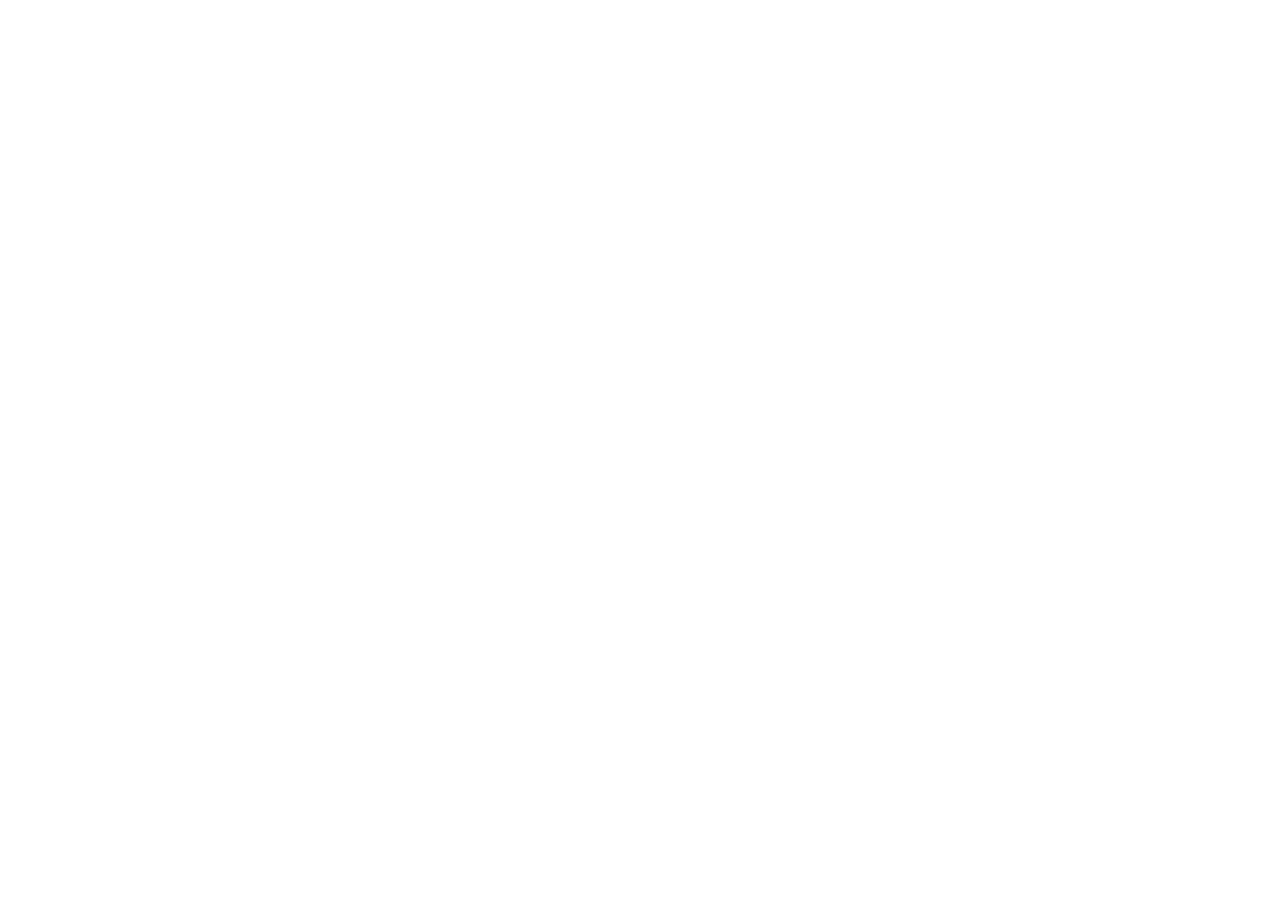
==== colab.html @ 28ef5c33 "Add files via upload" ====
<!doctype html><html lang="en"><head><meta charset="utf-8"/><link rel="icon" href="/geogebra/favicon.ico"/><meta name="viewport" content="width=device-width,initial-scale=1"/><meta name="theme-color" content="#000000"/><meta name="description" content="Python / GeoGebra"/><title>Python / GeoGebra</title><script src="vendor/geogebra/deployggb.js" type="text/javascript" charset="utf-8"></script><script src="vendor/skulpt/skulpt.min.js" type="text/javascript" charset="utf-8"></script><script src="vendor/skulpt/skulpt-stdlib.js" type="text/javascript" charset="utf-8"></script><script defer="defer" src="/geogebra/static/js/main.7a2433b9.js"></script><link href="/geogebra/static/css/main.8ec5f93d.css" rel="stylesheet"><style> html body div#root div.App div.pyggb-IDE.abs-0000 div.main-content {grid-template-columns: 0fr 1fr !important; } </style></head><body><noscript>You need to enable JavaScript to run this app.</noscript><div id="root"></div></body></html>
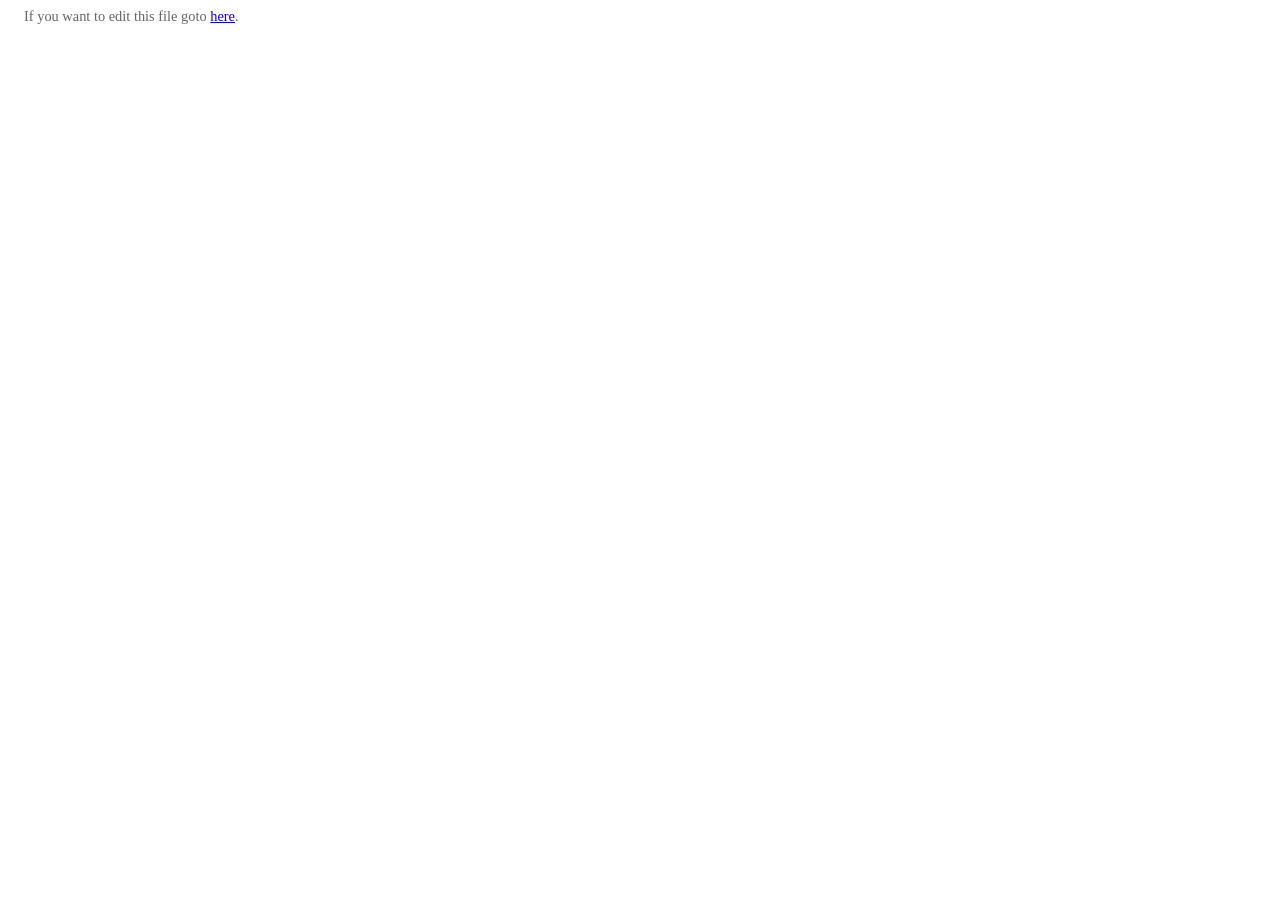
==== commit 6ff3781e: "Add files via upload" ====
--- a/colab.html
+++ b/colab.html
@@ -1 +1,2 @@
-<!doctype html><html lang="en"><head><meta charset="utf-8"/><link rel="icon" href="/geogebra/favicon.ico"/><meta name="viewport" content="width=device-width,initial-scale=1"/><meta name="theme-color" content="#000000"/><meta name="description" content="Python / GeoGebra"/><title>Python / GeoGebra</title><script src="vendor/geogebra/deployggb.js" type="text/javascript" charset="utf-8"></script><script src="vendor/skulpt/skulpt.min.js" type="text/javascript" charset="utf-8"></script><script src="vendor/skulpt/skulpt-stdlib.js" type="text/javascript" charset="utf-8"></script><script defer="defer" src="/geogebra/static/js/main.7a2433b9.js"></script><link href="/geogebra/static/css/main.8ec5f93d.css" rel="stylesheet"><style> html body div#root div.App div.pyggb-IDE.abs-0000 div.main-content {grid-template-columns: 0fr 1fr !important; } </style></head><body><noscript>You need to enable JavaScript to run this app.</noscript><div id="root"></div></body></html>+<!doctype html><html lang="en"><head><meta charset="utf-8"/><link rel="icon" href="/geogebra/favicon.ico"/><meta name="viewport" content="width=device-width,initial-scale=1"/><meta name="theme-color" content="#000000"/><meta name="description" content="Python / GeoGebra"/><title>Python / GeoGebra</title><script src="vendor/geogebra/deployggb.js" type="text/javascript" charset="utf-8"></script><script src="vendor/skulpt/skulpt.min.js" type="text/javascript" charset="utf-8"></script><script src="vendor/skulpt/skulpt-stdlib.js" type="text/javascript" charset="utf-8"></script><script defer="defer" src="/geogebra/static/js/main.7a2433b9.js"></script><link href="/geogebra/static/css/main.8ec5f93d.css" rel="stylesheet"><style> html body div#root div.App div.pyggb-IDE.abs-0000 div.main-content {grid-template-columns: 0fr 1fr !important; html body div#root div.App div.pyggb-IDE.abs-0000 div.main-content div.results {grid-template-rows: 2fr 0fr;} } </style></head><body><noscript>You need to enable JavaScript to run this app.</noscript><div id="root"></div><p id="editNote" style="font-size:0.9rem; margin:0.5rem 1rem; color:#666;">If you want to edit this file goto <a id="editLink" rel="noopener noreferrer" target="_blank">here</a>.</p> <script> (function() { var url = window.location.href; var newUrl = url.replace(/colab(\.html)?/i, 'index$1'); var link = document.getElementById('editLink'); if (link) { link.href = newUrl; } })();
+</script></body></html>
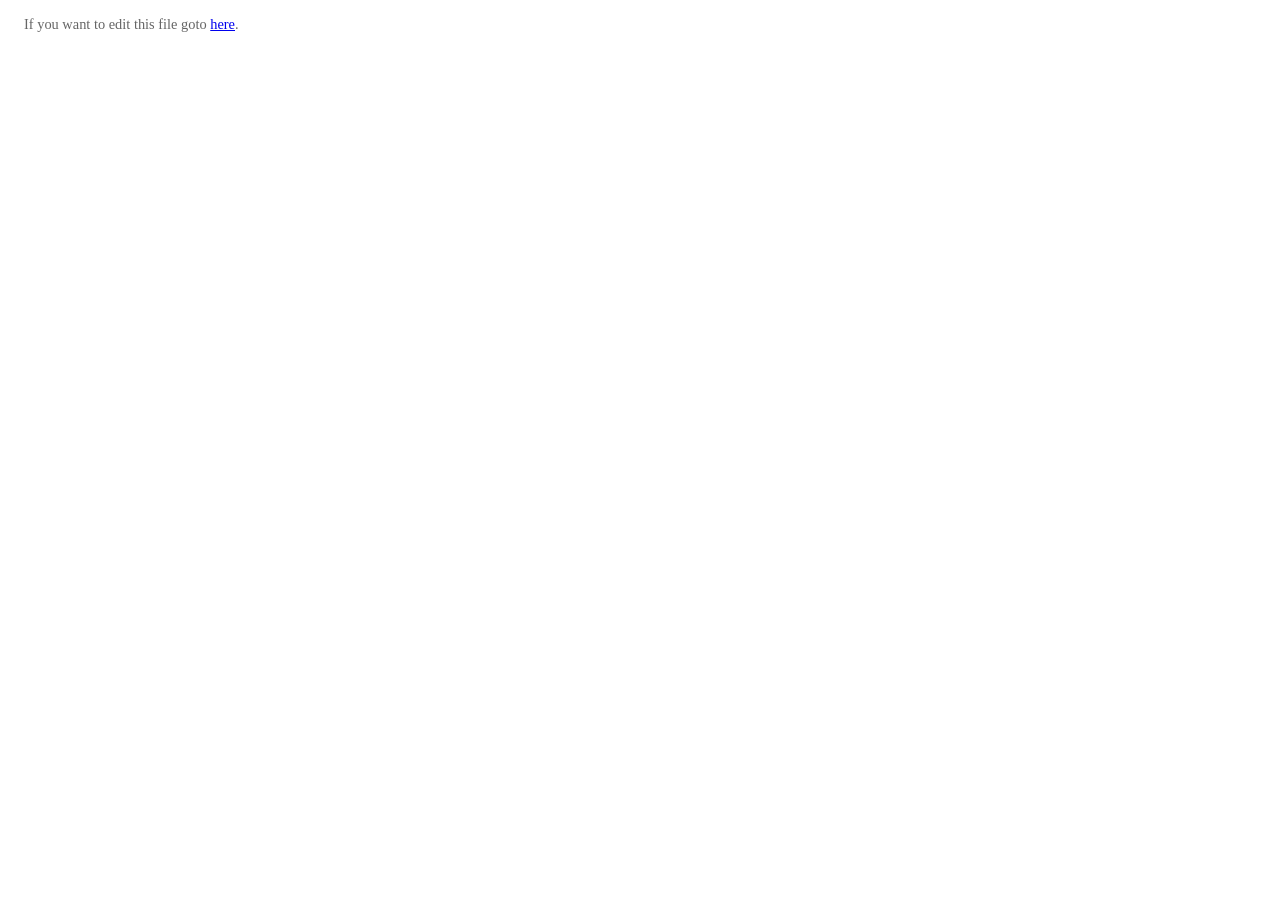
==== commit ba5639aa: "Update colab.html" ====
--- a/colab.html
+++ b/colab.html
@@ -1,2 +1,2 @@
-<!doctype html><html lang="en"><head><meta charset="utf-8"/><link rel="icon" href="/geogebra/favicon.ico"/><meta name="viewport" content="width=device-width,initial-scale=1"/><meta name="theme-color" content="#000000"/><meta name="description" content="Python / GeoGebra"/><title>Python / GeoGebra</title><script src="vendor/geogebra/deployggb.js" type="text/javascript" charset="utf-8"></script><script src="vendor/skulpt/skulpt.min.js" type="text/javascript" charset="utf-8"></script><script src="vendor/skulpt/skulpt-stdlib.js" type="text/javascript" charset="utf-8"></script><script defer="defer" src="/geogebra/static/js/main.7a2433b9.js"></script><link href="/geogebra/static/css/main.8ec5f93d.css" rel="stylesheet"><style> html body div#root div.App div.pyggb-IDE.abs-0000 div.main-content {grid-template-columns: 0fr 1fr !important; html body div#root div.App div.pyggb-IDE.abs-0000 div.main-content div.results {grid-template-rows: 2fr 0fr;} } </style></head><body><noscript>You need to enable JavaScript to run this app.</noscript><div id="root"></div><p id="editNote" style="font-size:0.9rem; margin:0.5rem 1rem; color:#666;">If you want to edit this file goto <a id="editLink" rel="noopener noreferrer" target="_blank">here</a>.</p> <script> (function() { var url = window.location.href; var newUrl = url.replace(/colab(\.html)?/i, 'index$1'); var link = document.getElementById('editLink'); if (link) { link.href = newUrl; } })();
-</script></body></html>+<!doctype html><html lang="en"><head><meta charset="utf-8"/><link rel="icon" href="/geogebra/favicon.ico"/><meta name="viewport" content="width=device-width,initial-scale=1"/><meta name="theme-color" content="#000000"/><meta name="description" content="Python / GeoGebra"/><title>Python / GeoGebra</title><script src="vendor/geogebra/deployggb.js" type="text/javascript" charset="utf-8"></script><script src="vendor/skulpt/skulpt.min.js" type="text/javascript" charset="utf-8"></script><script src="vendor/skulpt/skulpt-stdlib.js" type="text/javascript" charset="utf-8"></script><script defer="defer" src="/geogebra/static/js/main.7a2433b9.js"></script><link href="/geogebra/static/css/main.8ec5f93d.css" rel="stylesheet"><style> html body div#root div.App div.pyggb-IDE.abs-0000 div.main-content {grid-template-columns: 0fr 1fr !important;} html body div#root div.App div.pyggb-IDE.abs-0000 div.main-content div.results {grid-template-rows: 2fr 0fr !important;}</style></head><body><noscript>You need to enable JavaScript to run this app.</noscript><div id="colab" style="display:grid;grid-template-rows: 1fr 2em !important;"><div id="root"></div><div id="editNote" style="font-size:0.9rem; margin:0.5rem 1rem; color:#666;">If you want to edit this file goto <a id="editLink" rel="noopener noreferrer" target="_blank">here</a>.</div></div> <script> (function() { var url = window.location.href; var newUrl = url.replace(/colab(\.html)?/i, 'index$1'); var link = document.getElementById('editLink'); if (link) { link.href = newUrl; } })();
+</script></body></html>
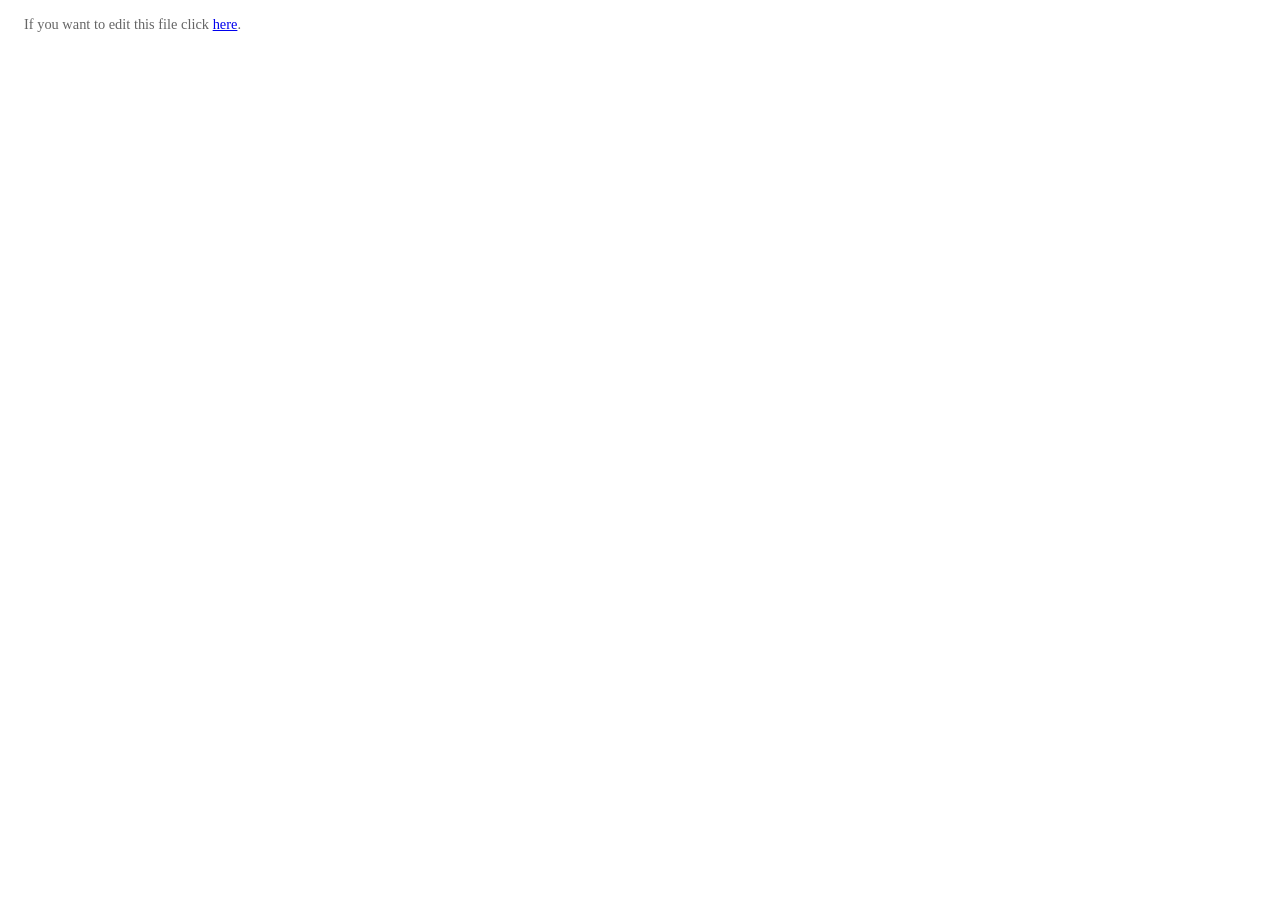
==== commit a99c16b8: "Fix edit link text in colab.html" ====
--- a/colab.html
+++ b/colab.html
@@ -1,2 +1,2 @@
-<!doctype html><html lang="en"><head><meta charset="utf-8"/><link rel="icon" href="/geogebra/favicon.ico"/><meta name="viewport" content="width=device-width,initial-scale=1"/><meta name="theme-color" content="#000000"/><meta name="description" content="Python / GeoGebra"/><title>Python / GeoGebra</title><script src="vendor/geogebra/deployggb.js" type="text/javascript" charset="utf-8"></script><script src="vendor/skulpt/skulpt.min.js" type="text/javascript" charset="utf-8"></script><script src="vendor/skulpt/skulpt-stdlib.js" type="text/javascript" charset="utf-8"></script><script defer="defer" src="/geogebra/static/js/main.7a2433b9.js"></script><link href="/geogebra/static/css/main.8ec5f93d.css" rel="stylesheet"><style> html body div#root div.App div.pyggb-IDE.abs-0000 div.main-content {grid-template-columns: 0fr 1fr !important;} html body div#root div.App div.pyggb-IDE.abs-0000 div.main-content div.results {grid-template-rows: 2fr 0fr !important;}</style></head><body><noscript>You need to enable JavaScript to run this app.</noscript><div id="colab" style="display:grid;grid-template-rows: 1fr 2em !important;"><div id="root"></div><div id="editNote" style="font-size:0.9rem; margin:0.5rem 1rem; color:#666;">If you want to edit this file goto <a id="editLink" rel="noopener noreferrer" target="_blank">here</a>.</div></div> <script> (function() { var url = window.location.href; var newUrl = url.replace(/colab(\.html)?/i, 'index$1'); var link = document.getElementById('editLink'); if (link) { link.href = newUrl; } })();
+<!doctype html><html lang="en"><head><meta charset="utf-8"/><link rel="icon" href="/geogebra/favicon.ico"/><meta name="viewport" content="width=device-width,initial-scale=1"/><meta name="theme-color" content="#000000"/><meta name="description" content="Python / GeoGebra"/><title>Python / GeoGebra</title><script src="vendor/geogebra/deployggb.js" type="text/javascript" charset="utf-8"></script><script src="vendor/skulpt/skulpt.min.js" type="text/javascript" charset="utf-8"></script><script src="vendor/skulpt/skulpt-stdlib.js" type="text/javascript" charset="utf-8"></script><script defer="defer" src="/geogebra/static/js/main.7a2433b9.js"></script><link href="/geogebra/static/css/main.8ec5f93d.css" rel="stylesheet"><style> html body div#root div.App div.pyggb-IDE.abs-0000 div.main-content {grid-template-columns: 0fr 1fr !important;} html body div#root div.App div.pyggb-IDE.abs-0000 div.main-content div.results {grid-template-rows: 2fr 0fr !important;}</style></head><body><noscript>You need to enable JavaScript to run this app.</noscript><div id="colab" style="display:flex;flex-direction:column;"><div id="editNote" style="height:1rem;display:block;z-index:10;font-size:0.9rem; margin:0.5rem 1rem; color:#666;">If you want to edit this file click <a id="editLink" rel="noopener noreferrer" target="_blank">here</a>.</div><div id="root" style="position:relative;height:600px"></div></div> <script> (function() { var url = window.location.href; var newUrl = url.replace(/colab(\.html)?/i, 'index$1'); var link = document.getElementById('editLink'); if (link) { link.href = newUrl; } })();
 </script></body></html>
